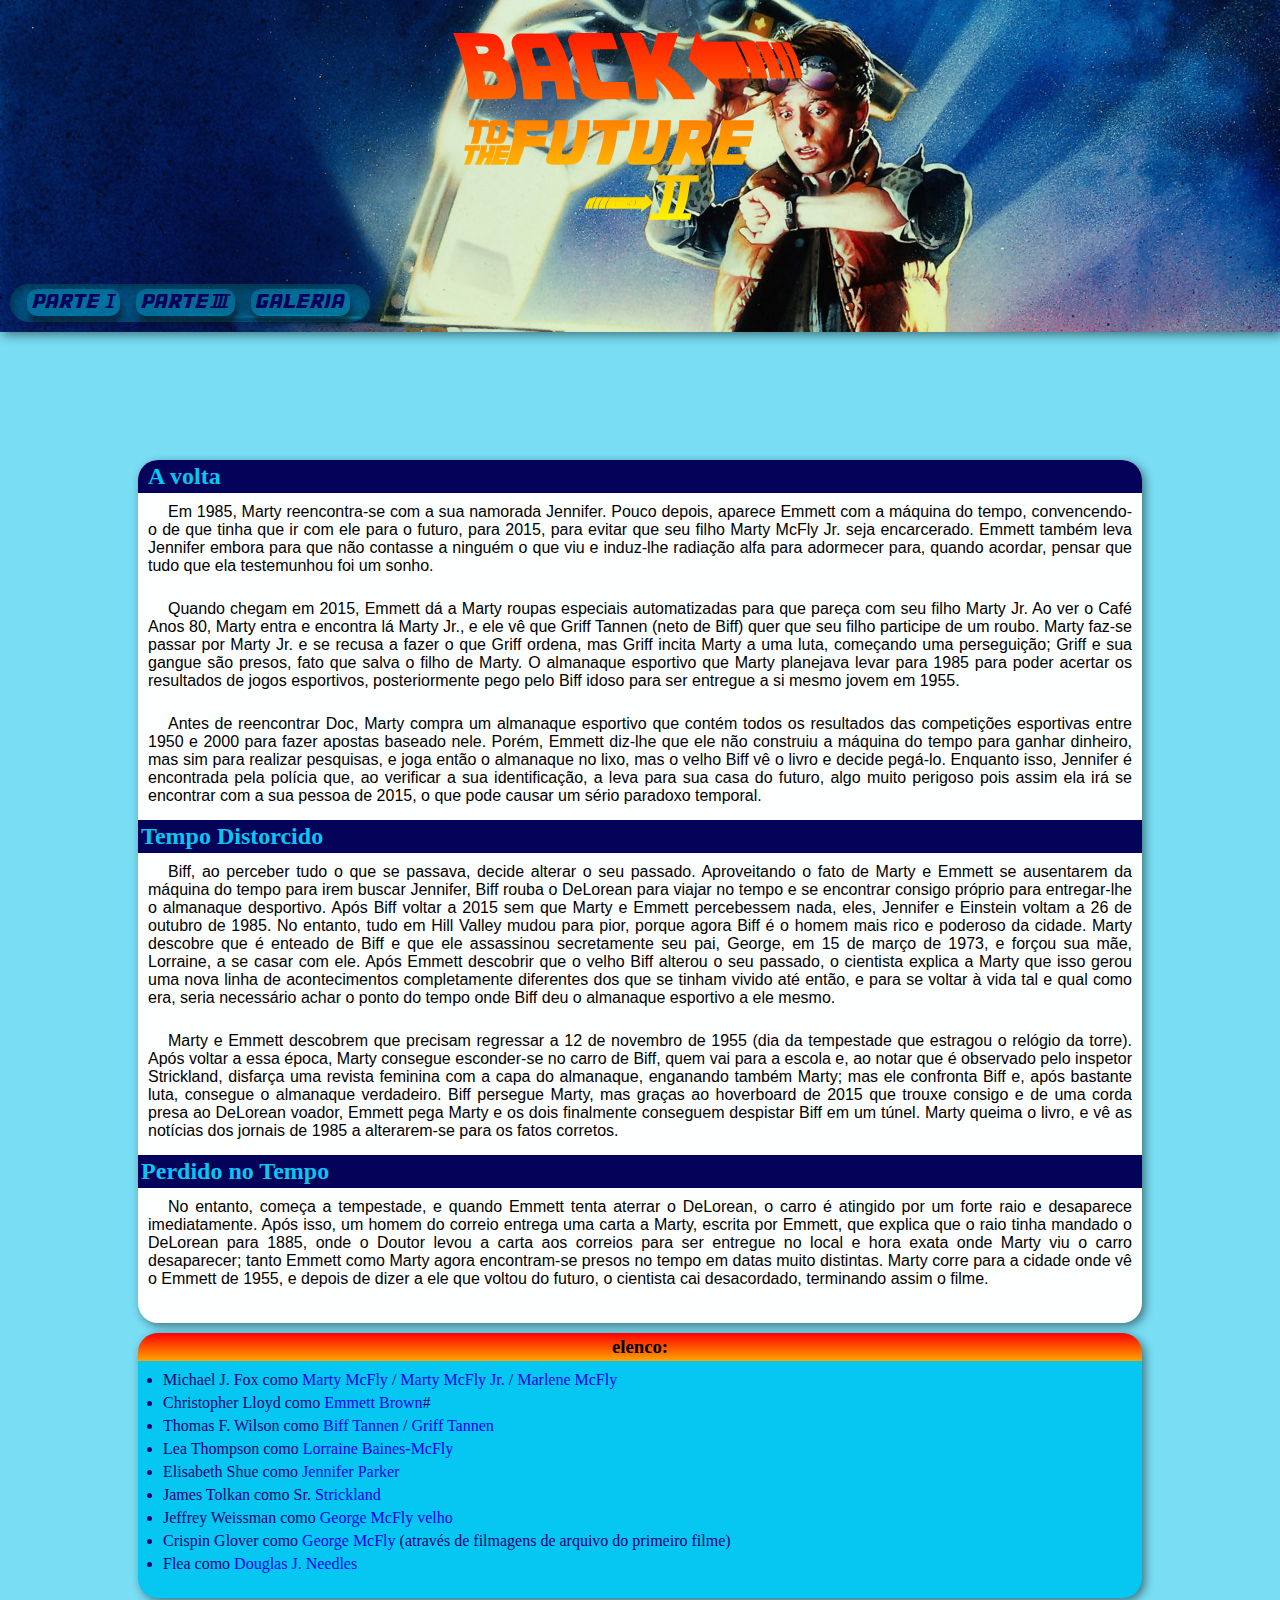
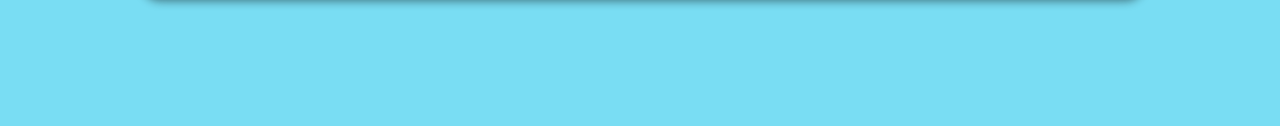
==== index2.html @ 01ca3074 "construção" ====
<!DOCTYPE html>
<html lang="en">
<head>
    <meta charset="UTF-8">
    <meta http-equiv="X-UA-Compatible" content="IE=edge">
    <meta name="viewport" content="width=device-width, initial-scale=1.0">
    <link rel="stylesheet" href="style.css">
    <title>De Volta para o Futuro2 fãpage</title>
</head>
<body>
    <header class="f2">
        <h1><span class="back">BACK</span><SPAN><</SPAN>  ¨¨</BR>&future¨¨¨¨ <br>[}</h1><br><br><br>
        <nav>
            <a href="index.html">parte {</a> <a href="index3.html">parte|</a> <a href="#">galeria</a>
        </nav>
    </header>
    <main>
        
        <article>
            <h2 class="original">A volta</h2>
            <p>Em 1985, Marty reencontra-se com a sua namorada Jennifer. Pouco depois, aparece Emmett com a máquina do tempo, convencendo-o de que tinha que ir com ele para o futuro, para 2015, para evitar que seu filho Marty McFly Jr. seja encarcerado. Emmett também leva Jennifer embora para que não contasse a ninguém o que viu e induz-lhe radiação alfa para adormecer para, quando acordar, pensar que tudo que ela testemunhou foi um sonho.</p>
            
            <p>
                Quando chegam em 2015, Emmett dá a Marty roupas especiais automatizadas para que pareça com seu filho Marty Jr. Ao ver o Café Anos 80, Marty entra e encontra lá Marty Jr., e ele vê que Griff Tannen (neto de Biff) quer que seu filho participe de um roubo. Marty faz-se passar por Marty Jr. e se recusa a fazer o que Griff ordena, mas Griff incita Marty a uma luta, começando uma perseguição; Griff e sua gangue são presos, fato que salva o filho de Marty.
                O almanaque esportivo que Marty planejava levar para 1985 para poder acertar os resultados de jogos esportivos, posteriormente pego pelo Biff idoso para ser entregue a si mesmo jovem em 1955.
            </p>
            
            <p>Antes de reencontrar Doc, Marty compra um almanaque esportivo que contém todos os resultados das competições esportivas entre 1950 e 2000 para fazer apostas baseado nele. Porém, Emmett diz-lhe que ele não construiu a máquina do tempo para ganhar dinheiro, mas sim para realizar pesquisas, e joga então o almanaque no lixo, mas o velho Biff vê o livro e decide pegá-lo. Enquanto isso, Jennifer é encontrada pela polícia que, ao verificar a sua identificação, a leva para sua casa do futuro, algo muito perigoso pois assim ela irá se encontrar com a sua pessoa de 2015, o que pode causar um sério paradoxo temporal.</p>
            <h2>Tempo Distorcido</h2>
            <p>Biff, ao perceber tudo o que se passava, decide alterar o seu passado. Aproveitando o fato de Marty e Emmett se ausentarem da máquina do tempo para irem buscar Jennifer, Biff rouba o DeLorean para viajar no tempo e se encontrar consigo próprio para entregar-lhe o almanaque desportivo. Após Biff voltar a 2015 sem que Marty e Emmett percebessem nada, eles, Jennifer e Einstein voltam a 26 de outubro de 1985. No entanto, tudo em Hill Valley mudou para pior, porque agora Biff é o homem mais rico e poderoso da cidade. Marty descobre que é enteado de Biff e que ele assassinou secretamente seu pai, George, em 15 de março de 1973, e forçou sua mãe, Lorraine, a se casar com ele. Após Emmett descobrir que o velho Biff alterou o seu passado, o cientista explica a Marty que isso gerou uma nova linha de acontecimentos completamente diferentes dos que se tinham vivido até então, e para se voltar à vida tal e qual como era, seria necessário achar o ponto do tempo onde Biff deu o almanaque esportivo a ele mesmo.</p>
            
            <p>Marty e Emmett descobrem que precisam regressar a 12 de novembro de 1955 (dia da tempestade que estragou o relógio da torre). Após voltar a essa época, Marty consegue esconder-se no carro de Biff, quem vai para a escola e, ao notar que é observado pelo inspetor Strickland, disfarça uma revista feminina com a capa do almanaque, enganando também Marty; mas ele confronta Biff e, após bastante luta, consegue o almanaque verdadeiro. Biff persegue Marty, mas graças ao hoverboard de 2015 que trouxe consigo e de uma corda presa ao DeLorean voador, Emmett pega Marty e os dois finalmente conseguem despistar Biff em um túnel. Marty queima o livro, e vê as notícias dos jornais de 1985 a alterarem-se para os fatos corretos.</p>
            <h2>Perdido no Tempo</h2>
            <p>No entanto, começa a tempestade, e quando Emmett tenta aterrar o DeLorean, o carro é atingido por um forte raio e desaparece imediatamente. Após isso, um homem do correio entrega uma carta a Marty, escrita por Emmett, que explica que o raio tinha mandado o DeLorean para 1885, onde o Doutor levou a carta aos correios para ser entregue no local e hora exata onde Marty viu o carro desaparecer; tanto Emmett como Marty agora encontram-se presos no tempo em datas muito distintas. Marty corre para a cidade onde vê o Emmett de 1955, e depois de dizer a ele que voltou do futuro, o cientista cai desacordado, terminando assim o filme.</p>
        </article> 
        
        
        
        
        <aside>
            <a href="">
                <ul>
            </a>
                <h3>elenco:</h3>
                <li>Michael J. Fox como <a href="imagens/martin.jpg" title="Martin">Marty McFly</a> / <a href="#">Marty McFly Jr.</a> / <a href="#">Marlene McFly</a></li>
                <li>Christopher Lloyd como <a href="#">Emmett Brown</a>#</li>
                <li>Thomas F. Wilson como <a href="#">Biff Tannen</a> / <a href="#">Griff Tannen</a></li>
                <li>Lea Thompson como <a href="#">Lorraine Baines-McFly</a></li>
                <li>Elisabeth Shue como <a href="#">Jennifer Parker</a></li>
                <li>James Tolkan como Sr. <a href="#">Strickland</a></li>
                <li>Jeffrey Weissman como <a href="#">George McFly velho</a></li>
                    <li>Crispin Glover como <a href="#">George McFly</a> (através de filmagens de arquivo do primeiro filme)</li>
                <li>Flea como <a href="#">Douglas J. Needles</a></li>
            </ul>
        </aside>
    </main>
</body>
</html>
---- style.css ----
@charset "UTF-8";
*{
    margin: 0;
    padding: 0;
}
@font-face {
    font-family:'futuro' ;
    src: url(fontes/BTTF.ttf) format('truetype'); 
}
:root{
    --color1:#0439D9;
    --color2:#050259;
    --color3:#060273;
    --color4:#05C7F2;
    --color5:#05F2DB;
    --color6:#f56b09;
    --font1:'futuro',Arial, Helvetica, sans-serif;
    --font2:Arial, Helvetica, sans-serif;
}
body{
    background-color: #79ddf3;
}
main{
    margin: 10%;
}
header{
    background-repeat: no-repeat;
    background-size: cover ;
    background-color: var(--color1);
    padding: 10px;
    box-shadow: 3px 3px 10px rgba(0, 0, 0, 0.479);
    
    
}
.f1{
    background-image: url('imagens/f1.jpg');
}
.f2{
    background-image: url('imagens/f2.jpeg');
}
.f3{
    background-image: url('imagens/f3.jpg');
}
header >h1{
    font-family: var(--font1);
    text-align: center;
    background-image:linear-gradient(red,yellow)  ;
    background-clip: text;
    -webkit-text-fill-color: transparent;
    
    font-size: 3EM;
    
}
span{
    font-size: 2em;
    
}
.back{
    font-size: 1.5em;
}

nav{
    background-color: rgba(0, 255, 255, 0.237);
    width: 340px;
    padding: 10px;
    border-radius: 20px;
    box-shadow: inset 3px 3px 10px rgba(0, 0, 0, 0.356);
    text-align: center;
}
header > nav >a{
    font-family: var(--font1);
    text-decoration: none;
    color: var(--color2);
    margin: 0px 8px 0px 4px;
    background-color: #05c7f247;
    padding: 5px;
    border-radius: 10px;
    box-shadow:  2px 8px 5px rgba(9, 9, 10, 0.461);
}
a:hover{
    text-decoration: underline;
    background-color: #050259b1;
    color: var(--color5);
    box-shadow: 2px 2px  10px rgba(0, 0, 0, 0.459);
}

article{
    border-radius: 20px ;
    padding: 10px;
    margin:  10px; 
    background-color:#feffff ;
    box-shadow: 3px 3px 10px rgba(0, 0, 0, 0.479);
}
article >h2{
    color:var(--color4);
    background-image: linear-gradient();
    padding: 3px;
    margin-top: -9.9px;
    margin-left: -9.9px;
    margin-right: -9.9px;
    background-image: linear-gradient(to right, #050259,#050259,#050259);
   
}

.original{
    border-radius: 20px 20px 0px 0px;
    padding-left: 10px;
}
article > p{
    margin-bottom: 25px;
    margin-top: 10px;
    text-align: justify;
    text-indent: 20px;
    font-family: var(--font2);
    
}

ul{
    background-color: var(--color4);
    padding: 20px;
    margin: 10px; 
    border-radius: 20px;
    box-shadow: 3px 3px 10px rgba(0, 0, 0, 0.479);
}
ul >h3{
background-image: linear-gradient(red,orange);
width:;
padding:3px ;
margin: -20px;
text-align: center;
margin-bottom: 10px;
border-radius: 20px 20px 0px 0px;
}
ul >li{
    margin: 5px; 
    color: #060273;
    
}
li > a{
    text-decoration: none;
}
li > a:hover{
    text-decoration: underline;
    padding: 3px;
    color:#f56b09;
}
footer{
    background-color: #050259;
    color: #feffff;
    text-align: center;
    padding: 5px;
}
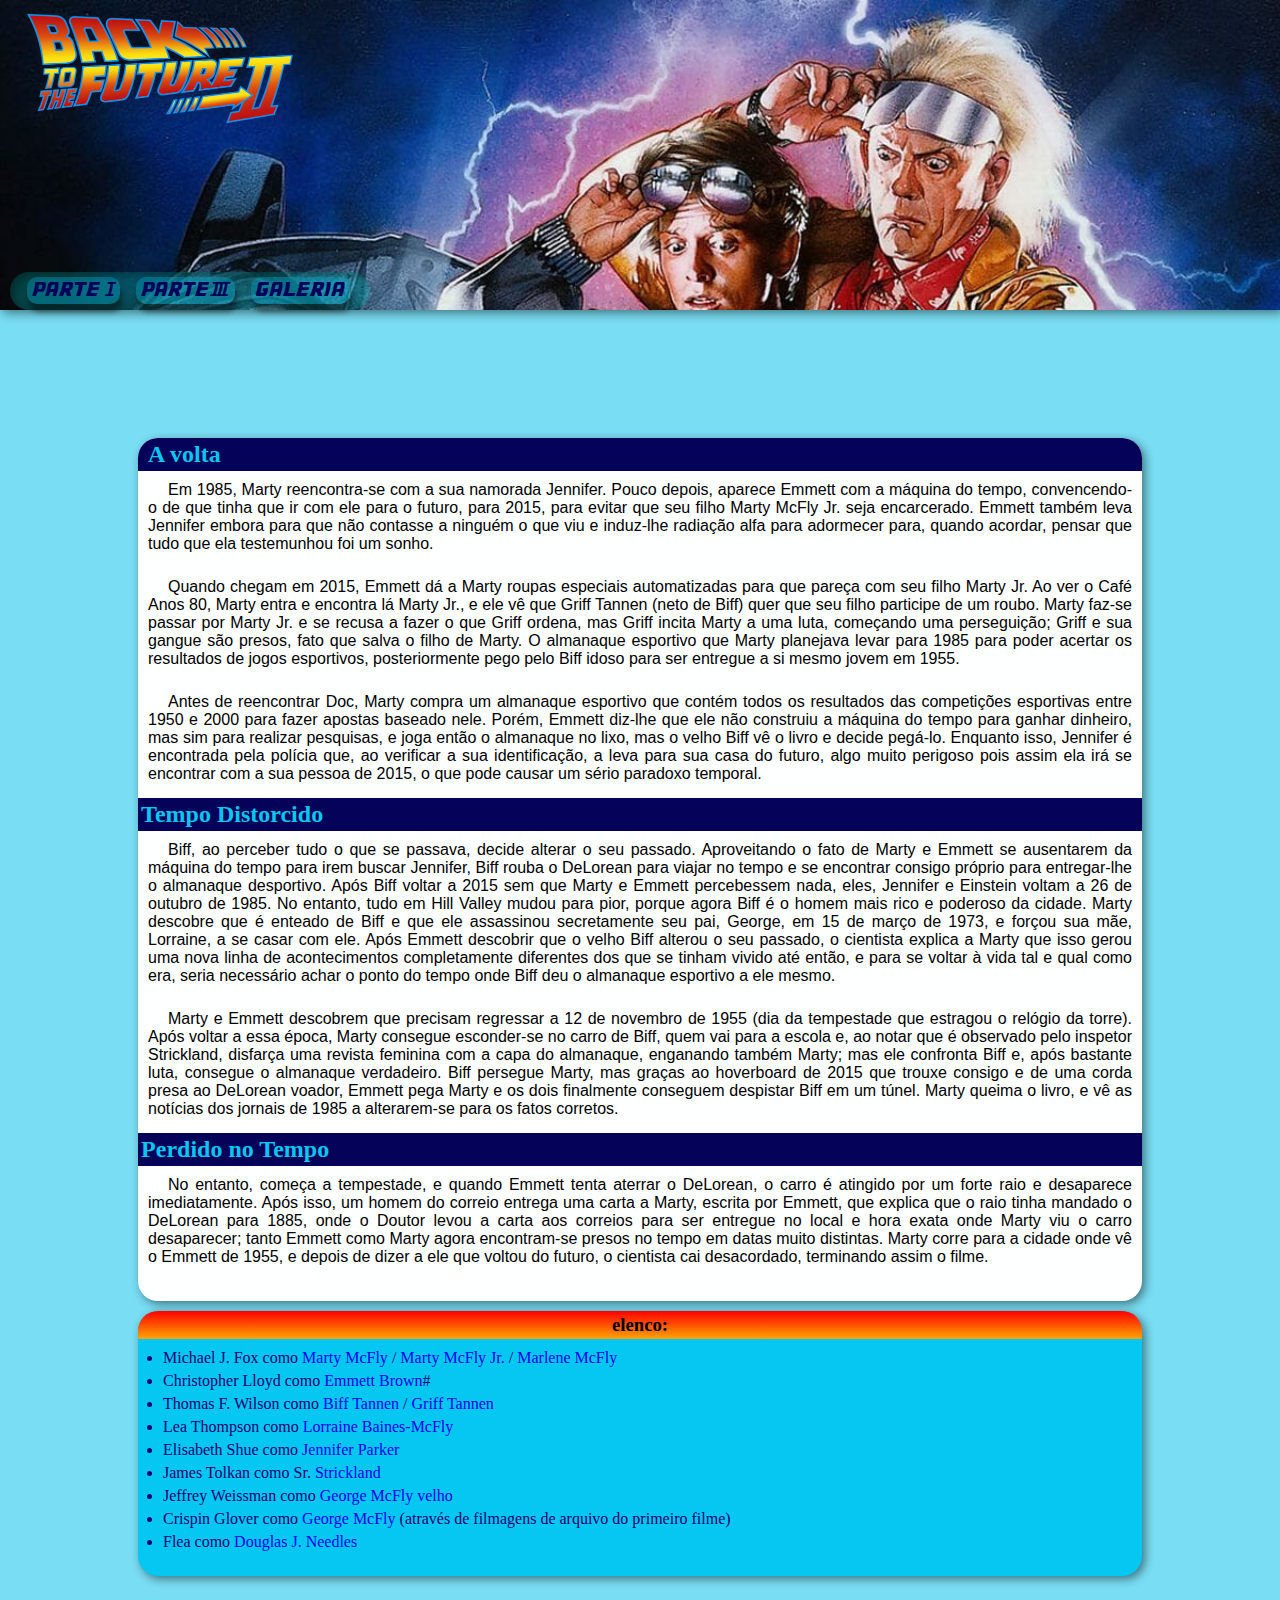
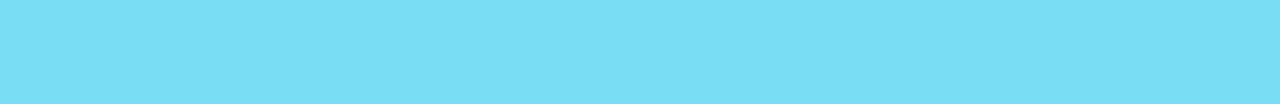
==== commit b270174a: "construção" ====
--- a/index2.html
+++ b/index2.html
@@ -9,7 +9,7 @@
 </head>
 <body>
     <header class="f2">
-        <h1><span class="back">BACK</span><SPAN><</SPAN>  ¨¨</BR>&future¨¨¨¨ <br>[}</h1><br><br><br>
+        <img src="imagens/dv2.png" alt="">
         <nav>
             <a href="index.html">parte {</a> <a href="index3.html">parte|</a> <a href="#">galeria</a>
         </nav>
--- a/style.css
+++ b/style.css
@@ -33,22 +33,28 @@
     
 }
 .f1{
-    background-image: url('imagens/f1.jpg');
+    background-image: url('imagens/f2.jpeg');
+    position: relative;
+    padding-bottom: 250px;
 }
 .f2{
-    background-image: url('imagens/f2.jpeg');
+    background-image: url('imagens/f1.jpg');
+    position: relative;
+    padding-bottom: 300px;
+
 }
 .f3{
     background-image: url('imagens/f3.jpg');
+    position: relative;
+    padding-bottom: 300px;
 }
-header >h1{
-    font-family: var(--font1);
-    text-align: center;
-    background-image:linear-gradient(red,yellow)  ;
-    background-clip: text;
-    -webkit-text-fill-color: transparent;
+header > img{
+    background-size: 200px;
+    width: 300px;
+    position: absolute;
     
-    font-size: 3EM;
+    
+       
     
 }
 span{
@@ -66,6 +72,8 @@
     border-radius: 20px;
     box-shadow: inset 3px 3px 10px rgba(0, 0, 0, 0.356);
     text-align: center;
+    position: absolute;
+    bottom: 0px;
 }
 header > nav >a{
     font-family: var(--font1);
